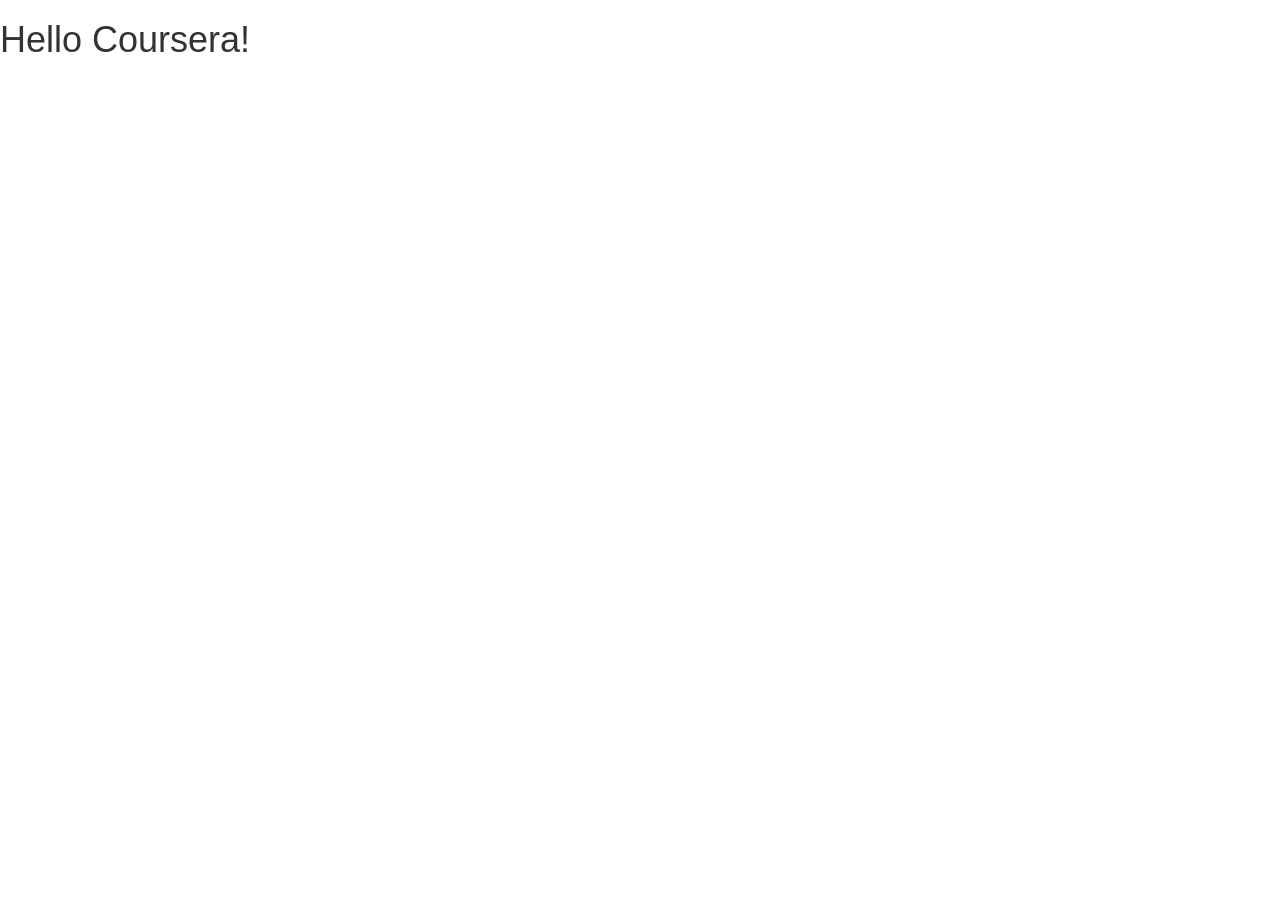
==== module3-assignment/index.html @ 46ace84b "HTML,CSS,Bootstrap" ====
<!doctype html>
<html lang="en">
  <head>
    <meta charset="utf-8">
    <meta http-equiv="X-UA-Compatible" content="IE=edge">
    <meta name="viewport" content="width=device-width, initial-scale=1">

    <!-- HTML5 shim and Respond.js for IE8 support of HTML5 elements and media queries -->
    <!-- WARNING: Respond.js doesn't work if you view the page via file:// -->
    <!--[if lt IE 9]>
      <script src="https://oss.maxcdn.com/html5shiv/3.7.2/html5shiv.min.js"></script>
      <script src="https://oss.maxcdn.com/respond/1.4.2/respond.min.js"></script>
    <![endif]-->

    <title>Boostrap Starter Page</title>
    <link rel="stylesheet" href="css/bootstrap.min.css">
    <link rel="stylesheet" href="css/styles.css">
  </head>
<body>

  <h1>Hello Coursera!</h1>

  <!-- jQuery (Bootstrap JS plugins depend on it) -->
  <script src="js/jquery-1.11.3.min.js"></script>
  <script src="js/bootstrap.min.js"></script>
  <script src="js/script.js"></script>
</body>
</html>
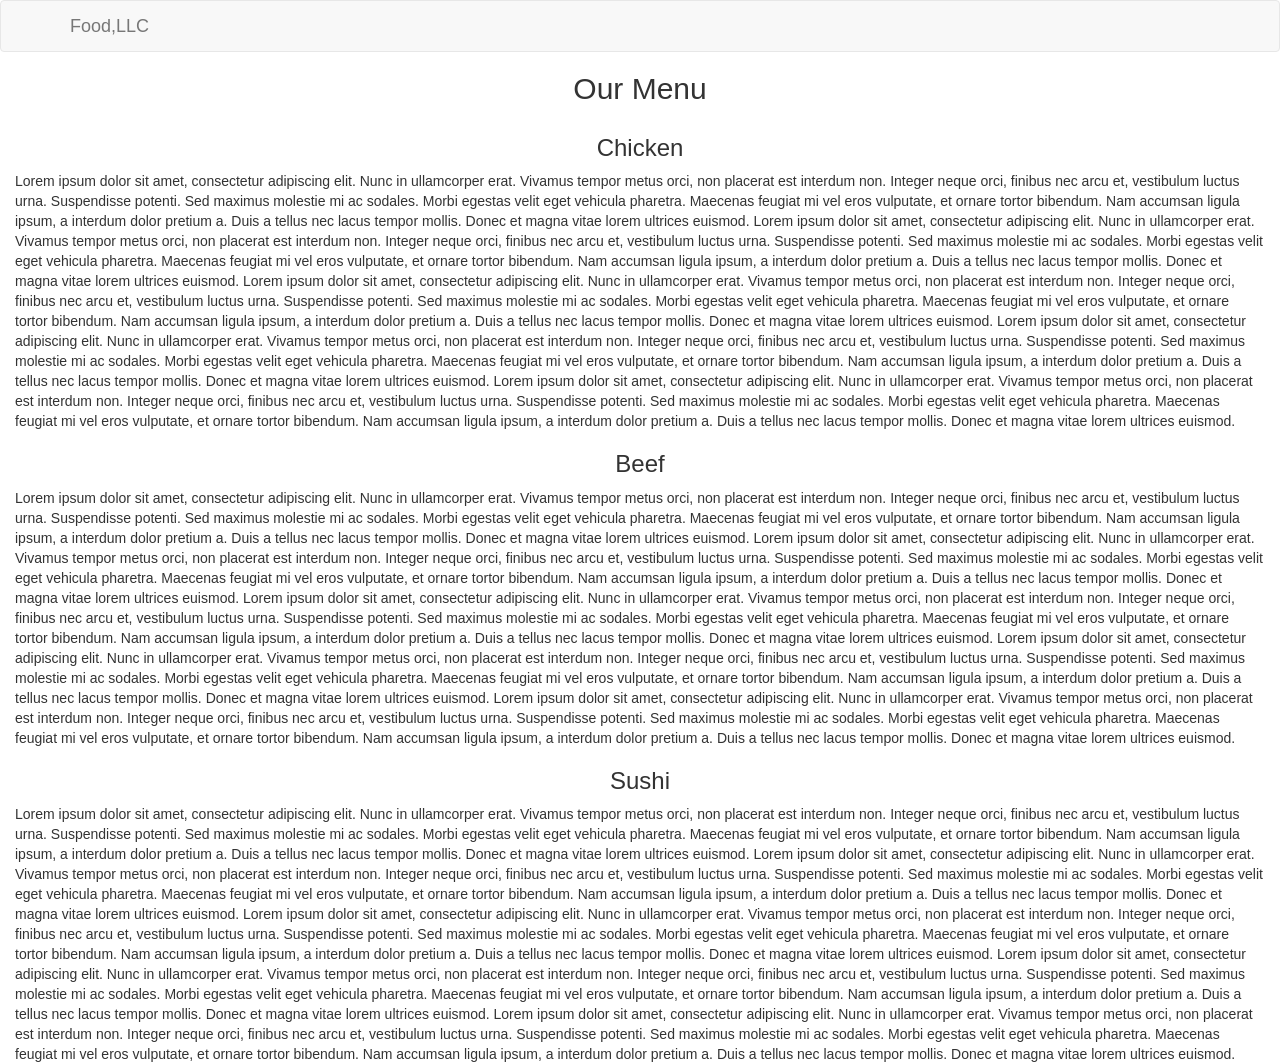
==== commit 6dbe8426: "HTML,CSS,Bootstrap" ====
--- a/module3-assignment/index.html
+++ b/module3-assignment/index.html
@@ -1,28 +1,77 @@
-<!doctype html>
-<html lang="en">
+<!DOCTYPE html>
+<html>
   <head>
     <meta charset="utf-8">
     <meta http-equiv="X-UA-Compatible" content="IE=edge">
     <meta name="viewport" content="width=device-width, initial-scale=1">
-
-    <!-- HTML5 shim and Respond.js for IE8 support of HTML5 elements and media queries -->
-    <!-- WARNING: Respond.js doesn't work if you view the page via file:// -->
-    <!--[if lt IE 9]>
-      <script src="https://oss.maxcdn.com/html5shiv/3.7.2/html5shiv.min.js"></script>
-      <script src="https://oss.maxcdn.com/respond/1.4.2/respond.min.js"></script>
-    <![endif]-->
-
-    <title>Boostrap Starter Page</title>
+    <title>Module 3 solution</title>
     <link rel="stylesheet" href="css/bootstrap.min.css">
-    <link rel="stylesheet" href="css/styles.css">
+    <link rel="stylesheet" href="css/style.css">
   </head>
 <body>
+  <nav class="navbar navbar-default">
+    <div class="container">
+        <div class="navbar-header">
+        <button type="button" class="navbar-toggle collapsed" data-toggle="collapse" data-target="#navbar-menu" aria-expanded="false">
+        <span class="sr-only">Toggle navigation</span>
+        <span class="icon-bar"></span>
+        <span class="icon-bar"></span>
+        <span class="icon-bar"></span>
+      </button>
+      <a class="navbar-brand" href="#">Food,LLC</a>
+      </div>
 
-  <h1>Hello Coursera!</h1>
+      <!-- Collect the nav links, forms, and other content for toggling -->
+      <div class="collapse navbar-collapse" id="navbar-menu">
+        <ul class="nav navbar-nav visible-xs">
+          <li><a href="#chicken" class="text-center">Chicken <span class="sr-only">(current)</span></a></li>
+          <li><a href="#beef" class="text-center">Beef</a></li>
+          <li><a href="#sushi" class="text-center">Sushi</a></li>
+        </ul>
+      </div>
+    </div><!-- end of container -->
+  </nav>
 
-  <!-- jQuery (Bootstrap JS plugins depend on it) -->
-  <script src="js/jquery-1.11.3.min.js"></script>
+  <h2 class="text-center">Our Menu</h2>
+
+  <div class="container-fluid">
+    <div class="row">
+      <div class="col-xs-12">
+        <div class="section">
+          <h3 class="text-center" id="chicken">Chicken</h3>
+          Lorem ipsum dolor sit amet, consectetur adipiscing elit. Nunc in ullamcorper erat. Vivamus tempor metus orci, non placerat est interdum non. Integer neque orci, finibus nec arcu et, vestibulum luctus urna. Suspendisse potenti. Sed maximus molestie mi ac sodales. Morbi egestas velit eget vehicula pharetra. Maecenas feugiat mi vel eros vulputate, et ornare tortor bibendum. Nam accumsan ligula ipsum, a interdum dolor pretium a. Duis a tellus nec lacus tempor mollis. Donec et magna vitae lorem ultrices euismod.
+          Lorem ipsum dolor sit amet, consectetur adipiscing elit. Nunc in ullamcorper erat. Vivamus tempor metus orci, non placerat est interdum non. Integer neque orci, finibus nec arcu et, vestibulum luctus urna. Suspendisse potenti. Sed maximus molestie mi ac sodales. Morbi egestas velit eget vehicula pharetra. Maecenas feugiat mi vel eros vulputate, et ornare tortor bibendum. Nam accumsan ligula ipsum, a interdum dolor pretium a. Duis a tellus nec lacus tempor mollis. Donec et magna vitae lorem ultrices euismod.
+          Lorem ipsum dolor sit amet, consectetur adipiscing elit. Nunc in ullamcorper erat. Vivamus tempor metus orci, non placerat est interdum non. Integer neque orci, finibus nec arcu et, vestibulum luctus urna. Suspendisse potenti. Sed maximus molestie mi ac sodales. Morbi egestas velit eget vehicula pharetra. Maecenas feugiat mi vel eros vulputate, et ornare tortor bibendum. Nam accumsan ligula ipsum, a interdum dolor pretium a. Duis a tellus nec lacus tempor mollis. Donec et magna vitae lorem ultrices euismod.
+          Lorem ipsum dolor sit amet, consectetur adipiscing elit. Nunc in ullamcorper erat. Vivamus tempor metus orci, non placerat est interdum non. Integer neque orci, finibus nec arcu et, vestibulum luctus urna. Suspendisse potenti. Sed maximus molestie mi ac sodales. Morbi egestas velit eget vehicula pharetra. Maecenas feugiat mi vel eros vulputate, et ornare tortor bibendum. Nam accumsan ligula ipsum, a interdum dolor pretium a. Duis a tellus nec lacus tempor mollis. Donec et magna vitae lorem ultrices euismod.
+          Lorem ipsum dolor sit amet, consectetur adipiscing elit. Nunc in ullamcorper erat. Vivamus tempor metus orci, non placerat est interdum non. Integer neque orci, finibus nec arcu et, vestibulum luctus urna. Suspendisse potenti. Sed maximus molestie mi ac sodales. Morbi egestas velit eget vehicula pharetra. Maecenas feugiat mi vel eros vulputate, et ornare tortor bibendum. Nam accumsan ligula ipsum, a interdum dolor pretium a. Duis a tellus nec lacus tempor mollis. Donec et magna vitae lorem ultrices euismod.
+        </div>
+      </div>
+      <div class="col-xs-12">
+        <div class="section">
+          <h3 class="text-center" id="beef">Beef</h3>
+          Lorem ipsum dolor sit amet, consectetur adipiscing elit. Nunc in ullamcorper erat. Vivamus tempor metus orci, non placerat est interdum non. Integer neque orci, finibus nec arcu et, vestibulum luctus urna. Suspendisse potenti. Sed maximus molestie mi ac sodales. Morbi egestas velit eget vehicula pharetra. Maecenas feugiat mi vel eros vulputate, et ornare tortor bibendum. Nam accumsan ligula ipsum, a interdum dolor pretium a. Duis a tellus nec lacus tempor mollis. Donec et magna vitae lorem ultrices euismod.
+          Lorem ipsum dolor sit amet, consectetur adipiscing elit. Nunc in ullamcorper erat. Vivamus tempor metus orci, non placerat est interdum non. Integer neque orci, finibus nec arcu et, vestibulum luctus urna. Suspendisse potenti. Sed maximus molestie mi ac sodales. Morbi egestas velit eget vehicula pharetra. Maecenas feugiat mi vel eros vulputate, et ornare tortor bibendum. Nam accumsan ligula ipsum, a interdum dolor pretium a. Duis a tellus nec lacus tempor mollis. Donec et magna vitae lorem ultrices euismod.
+          Lorem ipsum dolor sit amet, consectetur adipiscing elit. Nunc in ullamcorper erat. Vivamus tempor metus orci, non placerat est interdum non. Integer neque orci, finibus nec arcu et, vestibulum luctus urna. Suspendisse potenti. Sed maximus molestie mi ac sodales. Morbi egestas velit eget vehicula pharetra. Maecenas feugiat mi vel eros vulputate, et ornare tortor bibendum. Nam accumsan ligula ipsum, a interdum dolor pretium a. Duis a tellus nec lacus tempor mollis. Donec et magna vitae lorem ultrices euismod.
+          Lorem ipsum dolor sit amet, consectetur adipiscing elit. Nunc in ullamcorper erat. Vivamus tempor metus orci, non placerat est interdum non. Integer neque orci, finibus nec arcu et, vestibulum luctus urna. Suspendisse potenti. Sed maximus molestie mi ac sodales. Morbi egestas velit eget vehicula pharetra. Maecenas feugiat mi vel eros vulputate, et ornare tortor bibendum. Nam accumsan ligula ipsum, a interdum dolor pretium a. Duis a tellus nec lacus tempor mollis. Donec et magna vitae lorem ultrices euismod.
+          Lorem ipsum dolor sit amet, consectetur adipiscing elit. Nunc in ullamcorper erat. Vivamus tempor metus orci, non placerat est interdum non. Integer neque orci, finibus nec arcu et, vestibulum luctus urna. Suspendisse potenti. Sed maximus molestie mi ac sodales. Morbi egestas velit eget vehicula pharetra. Maecenas feugiat mi vel eros vulputate, et ornare tortor bibendum. Nam accumsan ligula ipsum, a interdum dolor pretium a. Duis a tellus nec lacus tempor mollis. Donec et magna vitae lorem ultrices euismod.
+        </div>
+      </div>
+      <div class="col-xs-12">
+        <div class="section">
+          <h3 class="text-center" id="sushi">Sushi</h3>
+          Lorem ipsum dolor sit amet, consectetur adipiscing elit. Nunc in ullamcorper erat. Vivamus tempor metus orci, non placerat est interdum non. Integer neque orci, finibus nec arcu et, vestibulum luctus urna. Suspendisse potenti. Sed maximus molestie mi ac sodales. Morbi egestas velit eget vehicula pharetra. Maecenas feugiat mi vel eros vulputate, et ornare tortor bibendum. Nam accumsan ligula ipsum, a interdum dolor pretium a. Duis a tellus nec lacus tempor mollis. Donec et magna vitae lorem ultrices euismod.
+          Lorem ipsum dolor sit amet, consectetur adipiscing elit. Nunc in ullamcorper erat. Vivamus tempor metus orci, non placerat est interdum non. Integer neque orci, finibus nec arcu et, vestibulum luctus urna. Suspendisse potenti. Sed maximus molestie mi ac sodales. Morbi egestas velit eget vehicula pharetra. Maecenas feugiat mi vel eros vulputate, et ornare tortor bibendum. Nam accumsan ligula ipsum, a interdum dolor pretium a. Duis a tellus nec lacus tempor mollis. Donec et magna vitae lorem ultrices euismod.
+          Lorem ipsum dolor sit amet, consectetur adipiscing elit. Nunc in ullamcorper erat. Vivamus tempor metus orci, non placerat est interdum non. Integer neque orci, finibus nec arcu et, vestibulum luctus urna. Suspendisse potenti. Sed maximus molestie mi ac sodales. Morbi egestas velit eget vehicula pharetra. Maecenas feugiat mi vel eros vulputate, et ornare tortor bibendum. Nam accumsan ligula ipsum, a interdum dolor pretium a. Duis a tellus nec lacus tempor mollis. Donec et magna vitae lorem ultrices euismod.
+          Lorem ipsum dolor sit amet, consectetur adipiscing elit. Nunc in ullamcorper erat. Vivamus tempor metus orci, non placerat est interdum non. Integer neque orci, finibus nec arcu et, vestibulum luctus urna. Suspendisse potenti. Sed maximus molestie mi ac sodales. Morbi egestas velit eget vehicula pharetra. Maecenas feugiat mi vel eros vulputate, et ornare tortor bibendum. Nam accumsan ligula ipsum, a interdum dolor pretium a. Duis a tellus nec lacus tempor mollis. Donec et magna vitae lorem ultrices euismod.
+          Lorem ipsum dolor sit amet, consectetur adipiscing elit. Nunc in ullamcorper erat. Vivamus tempor metus orci, non placerat est interdum non. Integer neque orci, finibus nec arcu et, vestibulum luctus urna. Suspendisse potenti. Sed maximus molestie mi ac sodales. Morbi egestas velit eget vehicula pharetra. Maecenas feugiat mi vel eros vulputate, et ornare tortor bibendum. Nam accumsan ligula ipsum, a interdum dolor pretium a. Duis a tellus nec lacus tempor mollis. Donec et magna vitae lorem ultrices euismod.
+        </div>
+      </div>
+    </div>
+  </div>
+
+  <script src="js/jquery-3.5.1.min.js"></script>
   <script src="js/bootstrap.min.js"></script>
   <script src="js/script.js"></script>
 </body>
 </html>
+</html>
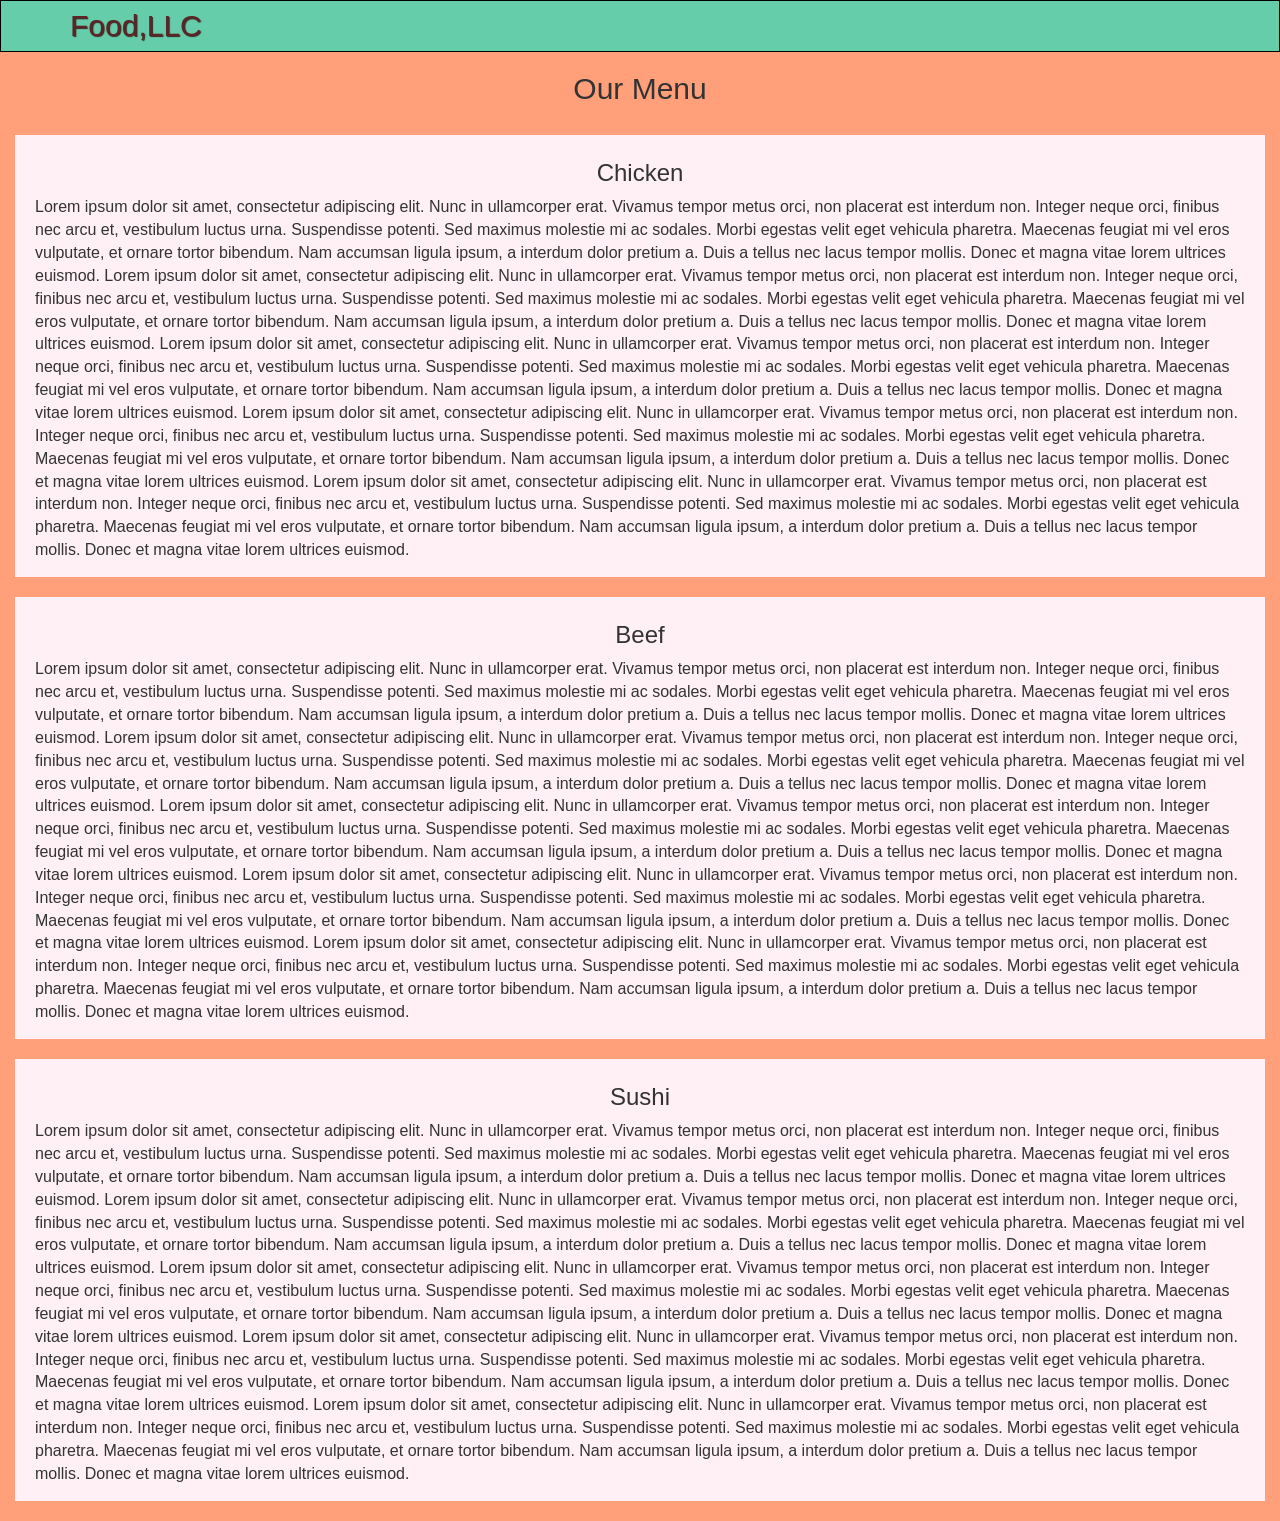
==== commit 9b2fe400: "HTML,CSS,Bootstrap" ====
--- a/module3-assignment/index.html
+++ b/module3-assignment/index.html
@@ -6,7 +6,7 @@
     <meta name="viewport" content="width=device-width, initial-scale=1">
     <title>Module 3 solution</title>
     <link rel="stylesheet" href="css/bootstrap.min.css">
-    <link rel="stylesheet" href="css/style.css">
+    <link rel="stylesheet" href="css/styles.css">
   </head>
 <body>
   <nav class="navbar navbar-default">
--- a/module3-assignment/css/styles.css
+++ b/module3-assignment/css/styles.css
@@ -0,0 +1,47 @@
+body{
+  font-size: 16px;
+  background-color:LightSalmon;
+  font-family: Arial, Helvetica, sans-serif;
+}
+
+.navbar.navbar-default {
+  background-color:MediumAquaMarine;
+  border-radius:0;
+  border: 1px solid black;
+  }
+  .navbar-default .navbar-brand {
+    color: rgb(90, 38, 38);
+    font-size: 30px;
+    text-shadow: 1px 1px 1px rgb(65, 37, 37);
+  }
+  .navbar-default .navbar-toggle.collapsed {
+    border-color: black;
+  }
+  .navbar-default .navbar-toggle.collapsed .icon-bar {
+    background-color: black;
+  }
+   /* .navbar-default .navbar-toggle:hover .icon-bar, */
+  .navbar-default .navbar-toggle .icon-bar {
+    background-color: rgb(164, 214, 210);
+  }
+  
+  #navbar-menu li {
+    border: 1px LavenderBlush;
+  }
+  
+  h2 {
+    margin-bottom: 30px;
+  }
+  
+  div.section {
+    background-color:LavenderBlush;
+    padding: 5px 20px 15px 20px;
+    margin-bottom: 20px;
+  }
+  
+  @media (max-width: 768px) {
+    #navbar-menu {
+      background-color: Wheat;
+    }
+  }
+   
